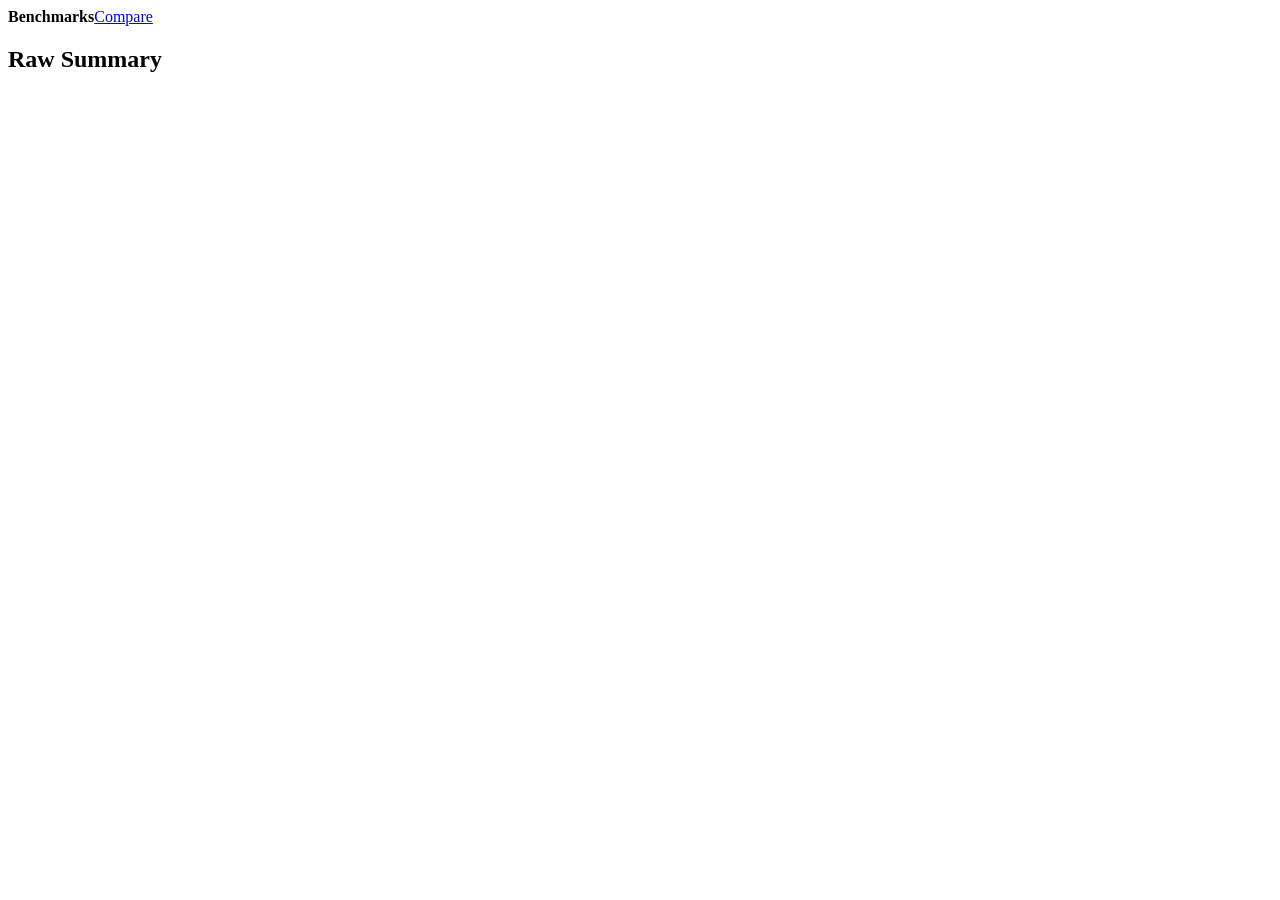
==== aruntime/dashboard/benchmarks.html @ ee9ffc45 "add LangGraph dual-execution incident repair demo and benchmark pipeline" ====
<!doctype html>
<html lang="en">
  <head>
    <meta charset="utf-8">
    <meta name="viewport" content="width=device-width, initial-scale=1">
    <title>Benchmarks</title>
    <link rel="stylesheet" href="/dashboard/styles.css">
  </head>
  <body>
    <header><strong>Benchmarks</strong><a href="/dashboard/compare.html">Compare</a></header>
    <main>
      <section id="benchmarks"></section>
      <section><h2>Raw Summary</h2><pre id="summary"></pre></section>
    </main>
    <script src="/dashboard/js/api.js"></script>
    <script src="/dashboard/js/benchmarks.js"></script>
  </body>
</html>
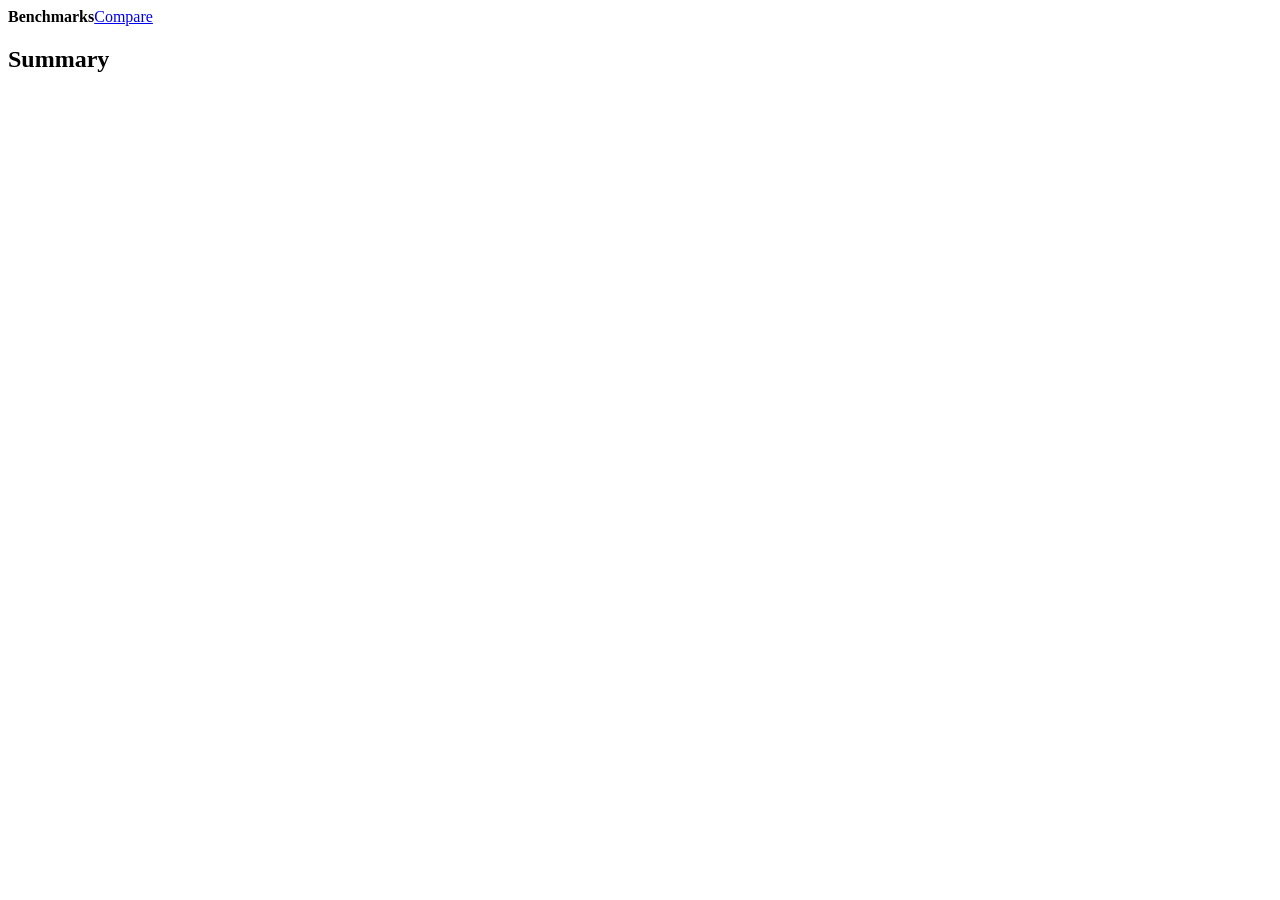
==== commit 5dcfc394: "Implemented real Direct/Runtime incident-repair execution, patch integration, metrics, benchmarks, d" ====
--- a/aruntime/dashboard/benchmarks.html
+++ b/aruntime/dashboard/benchmarks.html
@@ -10,7 +10,7 @@
     <header><strong>Benchmarks</strong><a href="/dashboard/compare.html">Compare</a></header>
     <main>
       <section id="benchmarks"></section>
-      <section><h2>Raw Summary</h2><pre id="summary"></pre></section>
+      <section><h2>Summary</h2><div id="summary"></div></section>
     </main>
     <script src="/dashboard/js/api.js"></script>
     <script src="/dashboard/js/benchmarks.js"></script>
